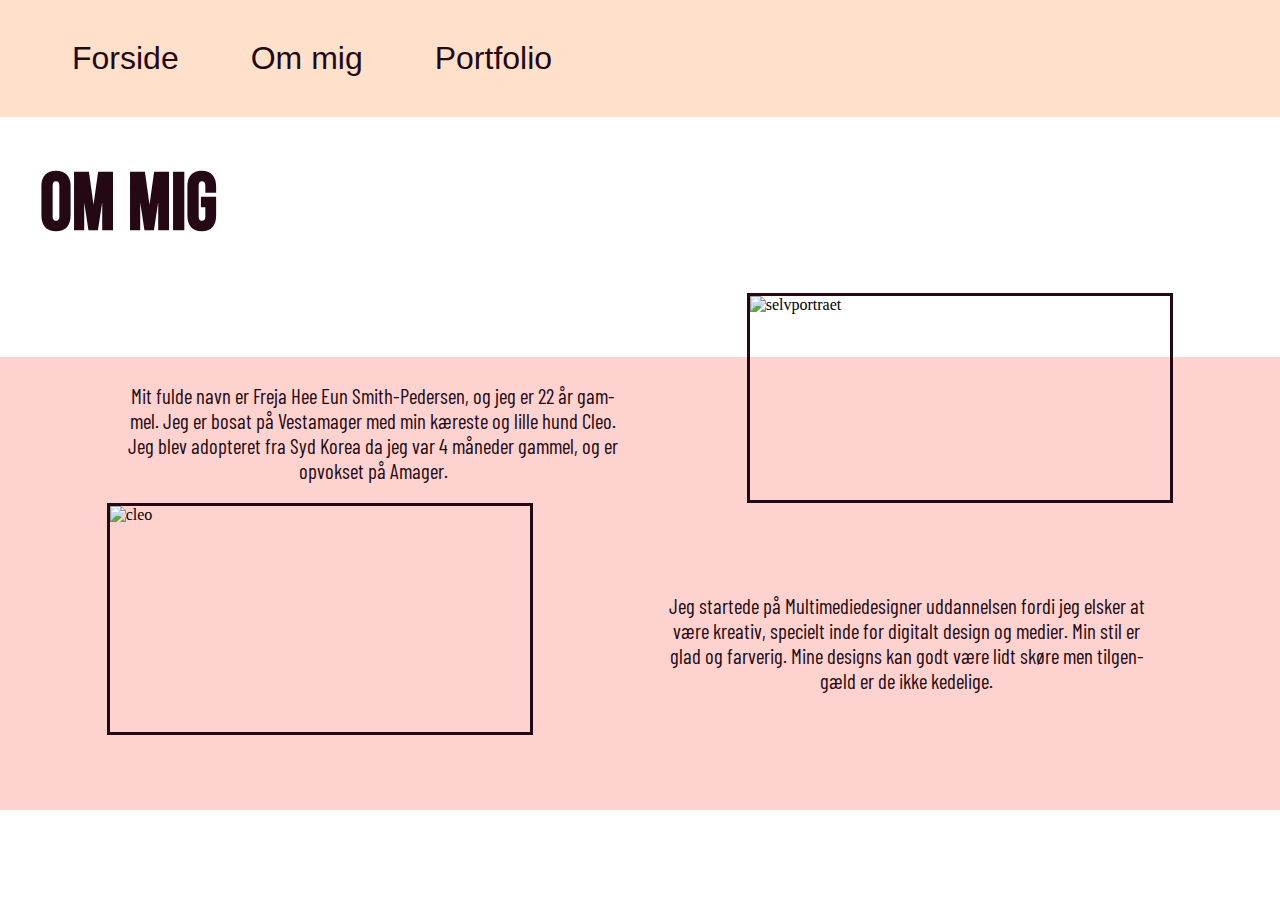
==== om_mig.html @ df293bf5 "om mig desktop" ====
<!DOCTYPE html>
<html lang="da">
  <head>
    <meta charset="utf-8" />
    <meta name="viewport" content="width=device-width, initial-scale=1.0" />
    <title>Portfolio</title>
    <meta name="robots" content="noindex" />
    <link rel="stylesheet" href="style.css" />
    <link rel="preconnect" href="https://fonts.gstatic.com" />
    <link
      href="https://fonts.googleapis.com/css2?family=Barlow+Condensed:wght@300&family=Bebas+Neue&family=Odibee+Sans&family=Yanone+Kaffeesatz&display=swap"
      rel="stylesheet"
    />
  </head>

  <body>
    <header>
      <nav>
        <div id="menuknap">☰</div>
        <ul id="menu" class="hidden">
          <li><a href="index.html">Forside</a></li>
          <li><a href="om_mig.html">Om mig</a></li>
          <li><a href="portfolio.html">Portfolio</a></li>
        </ul>
      </nav>
    </header>
    <main id="om_mig">
      <h1>Om mig</h1>
      <section id="first_section">
        <div class="om_img">
          <img src="billeder/selvportraet.webp" alt="selvportraet" />
        </div>
        <div class="box_1"></div>
        <div class="tekst_1">
          <p>
            Mit fulde navn er Freja Hee Eun Smith-Pedersen, og jeg er 22 år
            gammel. Jeg er bosat på Vestamager med min kæreste og lille hund
            Cleo. Jeg blev adopteret fra Syd Korea da jeg var 4 måneder gammel,
            og er opvokset på Amager.
          </p>
        </div>
      </section>
      <section id="second_section">
        <div class="om_img om_img2">
          <img src="billeder/cleo.webp" alt="cleo" />
        </div>

        <div class="box_2"></div>
        <div class="tekst_2">
          <p>
            Jeg startede på Multimediedesigner uddannelsen fordi jeg elsker at
            være kreativ, specielt inde for digitalt design og medier. Min stil
            er glad og farverig. Mine designs kan godt være lidt skøre men
            tilgengæld er de ikke kedelige.
          </p>
        </div>
      </section>
    </main>
    <script src="javascript.js"></script>
  </body>
  <footer></footer>
</html>
---- style.css ----
html body {
  padding: 0;

  margin: 0;
  hyphens: auto;
}

img {
  width: 100%;
  display: block;
  height: auto;
}

#forside h1 {
  font-family: "Bebas Neue", cursive;
  font-size: 5rem;
  color: #ffffff;
  margin: 2rem;
  text-shadow: 5px 4px #240915;
}

h2 {
  font-family: "Odibee Sans", cursive;
  font-size: 39px;
  color: #584fa2;
}

h3 {
  font-family: "Yanone Kaffeesatz", sans-serif;
  font-size: 1.5rem;
  color: #ffffff;
}

p {
  font-family: "Barlow Condensed", sans-serif;
  font-size: 1.3rem;
  color: #240915;
}
/* menu */

header {
  position: static;
  background-color: #ffe0cb;
  margin: 0;
}

li {
  list-style-type: none;
}

#menu {
  display: flex;
  transition: transform 0.3s;
  transform-origin: top left;
  margin: 0;
  padding: 2.5em;
  justify-content: flex-start;
}

a {
  font-family: "Montserrat", sans-serif;
  font-size: 1.3rem;
  text-decoration: none;
  color: #240915;
  margin: 0.5rem;
  margin-left: 0;
}

#menuknap {
  display: inline-block;
  color: #240915;
  cursor: pointer;
  font-size: 2.5rem;
  padding-left: 0.2em;
}

.hidden {
  opacity: 0;
  transform: translateX(-100%);
}

/*forside*/

#forside section {
  background-image: url(billeder/splashart.webp);
  width: 100%;
  height: 100vh;
  display: grid;
  background-size: cover;
  background-position: 20% 10%;
}

footer {
  margin-top: -6em;
  padding: 1em;
}

/* om mig */

#om_mig h1 {
  font-family: "Bebas Neue", cursive;
  font-size: 5rem;
  color: #240915;
  margin: 0.5em;
}

/* #om_mig {
  margin: 5em;
  margin-bottom: 5em;
} */

.om_img {
  border: 0.2em solid #240915;
  margin: 3em;
}

.om_img2 {
  margin-top: 7em;
}

.tekst_1 p {
  position: relative;
  z-index: 2;
  margin: 1em;
  text-align: center;
}

.tekst_2 p {
  position: relative;
  z-index: 2;
  margin: 1em;
  margin-bottom: 2em;
  text-align: center;
  padding-top: 1em;
}

.box_1 {
  z-index: 1;
  position: absolute;
  background-color: #fed2ce;
  height: 17vh;
  width: 100vw;
  padding-top: 5vh;
}

.box_2 {
  z-index: 1;
  position: absolute;
  background-color: #fed2ce;
  height: 17vh;
  width: 100vw;
  padding-top: 5vh;
}
@media (min-width: 500px) {
  .tekst_1 p {
    padding-top: 1em;
  }

  .tekst_2 p {
    padding-top: 1em;
  }
}

@media (min-width: 780px) {
  #forside section h1 {
    font-size: 9rem;
    margin: 1rem;
    grid-row: 2/3;
    grid-column: 4/5;
  }
  #forside section {
    display: grid;
    grid-template-columns: 1fr 1fr 1fr 2fr;
    grid-template-rows: 2fr 2fr 1fr;
  }
  /* menu */
  #menuknap {
    display: none;
  }
  #menu.hidden {
    transform: translateX(0);
    opacity: 1;
  }

  #menu li {
    display: inline-block;
  }

  a {
    font-size: 2rem;
    padding: 1em;
  }
  /* om mig */

  #om_mig #first_section {
    display: grid;
    grid-template-columns: 1fr 5fr 1fr 4fr 1fr;
    grid-template-rows: 1fr;
  }
  .om_img {
    z-index: 2;
    grid-column: 4/5;
    grid-row: 1/2;
    margin: 0;
  }

  .tekst_1 {
    grid-column: 2/3;
    margin-top: 3em;
  }
  .box_1 {
    margin-top: 4em;
    height: 22vh;
    width: 100vw;
  }

  #om_mig #second_section {
    display: grid;
    grid-template-columns: 1fr 4fr 1fr 5fr 1fr;
    grid-template-rows: 1fr;
  }
  .om_img2 {
    grid-column: 2/3;
    grid-row: 1/2;
  }

  .tekst_2 {
    grid-column: 4/5;
    margin-top: 3em;
  }

  .box_2 {
    margin-top: 4em;
    height: 22vh;
    width: 100vw;
  }
}

@media (min-width: 1300px) {
  /* #om_mig h1 {
    font-size: 7rem;
    margin: 0;
    margin-top: 0.6em;
    margin-left: 0.5em;
  } */

  .box_1 {
    margin-top: 8em;
    height: 35vh;
  }

  .box_2 {
    margin-top: 8em;
    height: 35vh;
  }
  /* #om_mig p {
    font-size: 2rem;
  } */

  .tekst_1 {
    margin-top: 12em;
  }
  .tekst_2 {
    margin-top: 12em;
  }
}
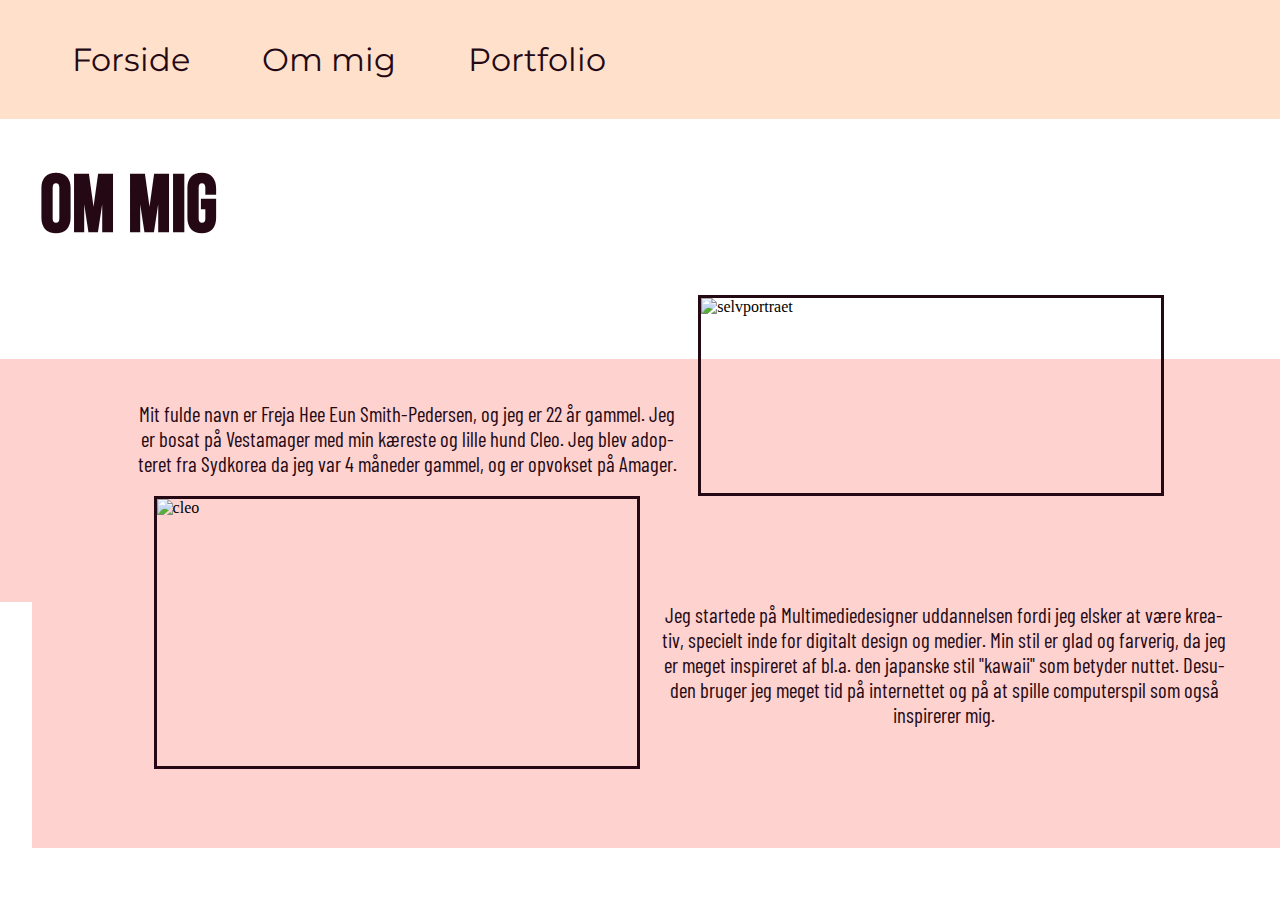
==== commit 5fa1f7cc: "portfolio mobile done" ====
--- a/om_mig.html
+++ b/om_mig.html
@@ -9,6 +9,10 @@
     <link rel="preconnect" href="https://fonts.gstatic.com" />
     <link
       href="https://fonts.googleapis.com/css2?family=Barlow+Condensed:wght@300&family=Bebas+Neue&family=Odibee+Sans&family=Yanone+Kaffeesatz&display=swap"
+      rel="stylesheet"
+    />
+    <link
+      href="https://fonts.googleapis.com/css2?family=Montserrat:wght@300&display=swap"
       rel="stylesheet"
     />
   </head>
@@ -35,7 +39,7 @@
           <p>
             Mit fulde navn er Freja Hee Eun Smith-Pedersen, og jeg er 22 år
             gammel. Jeg er bosat på Vestamager med min kæreste og lille hund
-            Cleo. Jeg blev adopteret fra Syd Korea da jeg var 4 måneder gammel,
+            Cleo. Jeg blev adopteret fra Sydkorea da jeg var 4 måneder gammel,
             og er opvokset på Amager.
           </p>
         </div>
@@ -50,8 +54,10 @@
           <p>
             Jeg startede på Multimediedesigner uddannelsen fordi jeg elsker at
             være kreativ, specielt inde for digitalt design og medier. Min stil
-            er glad og farverig. Mine designs kan godt være lidt skøre men
-            tilgengæld er de ikke kedelige.
+            er glad og farverig, da jeg er meget inspireret af bl.a. den
+            japanske stil "kawaii" som betyder nuttet. Desuden bruger jeg meget
+            tid på internettet og på at spille computerspil som også inspirerer
+            mig.
           </p>
         </div>
       </section>
--- a/style.css
+++ b/style.css
@@ -1,6 +1,5 @@
 html body {
   padding: 0;
-
   margin: 0;
   hyphens: auto;
 }
@@ -21,8 +20,8 @@
 
 h2 {
   font-family: "Odibee Sans", cursive;
-  font-size: 39px;
-  color: #584fa2;
+  font-size: 3rem;
+  color: #240915;
 }
 
 h3 {
@@ -66,6 +65,10 @@
   margin-left: 0;
 }
 
+a:hover {
+  color: #ffffff;
+}
+
 #menuknap {
   display: inline-block;
   color: #240915;
@@ -104,11 +107,6 @@
   margin: 0.5em;
 }
 
-/* #om_mig {
-  margin: 5em;
-  margin-bottom: 5em;
-} */
-
 .om_img {
   border: 0.2em solid #240915;
   margin: 3em;
@@ -147,10 +145,74 @@
   z-index: 1;
   position: absolute;
   background-color: #fed2ce;
-  height: 17vh;
+  height: 28vh;
   width: 100vw;
   padding-top: 5vh;
 }
+
+#portfolio #first_section {
+  background-image: url(billeder/splashbillede2.webp);
+  width: 100%;
+  height: 30vh;
+  background-size: cover;
+  background-position: 50% 10%;
+  display: grid;
+}
+
+#portfolio h1 {
+  font-family: "Bebas Neue", cursive;
+  font-size: 5rem;
+  color: #ffffff;
+  margin: 2rem;
+  text-shadow: 5px 4px #240915;
+}
+
+#portfolio h3 {
+  font-family: "Yanone Kaffeesatz", sans-serif;
+  font-size: 2.5rem;
+  color: #240915;
+}
+
+#portfolio h4 {
+  font-family: "Yanone Kaffeesatz", sans-serif;
+  font-size: 1.8rem;
+  color: #240915;
+}
+
+#portfolio a {
+  font-family: "Barlow Condensed", sans-serif;
+  font-size: 1.3rem;
+  color: #240915;
+}
+
+#portfolio a:hover {
+  color: #ffffff;
+}
+
+#second_section,
+#third_section,
+#fourth_section,
+#fifth_section {
+  width: 95%;
+  margin-left: auto;
+  margin-right: auto;
+  padding: 0;
+}
+
+.tekst_col {
+  background-color: #fed2ce;
+  text-align: center;
+  padding: 1.5vw;
+  margin-top: 2vw;
+  margin-bottom: 2vw;
+}
+
+.img_style {
+  border: 0.3em solid #240915;
+  background-color: #ffffff;
+  padding: 0.5em;
+}
+
 @media (min-width: 500px) {
   .tekst_1 p {
     padding-top: 1em;
@@ -194,19 +256,19 @@
 
   #om_mig #first_section {
     display: grid;
-    grid-template-columns: 1fr 5fr 1fr 4fr 1fr;
+    grid-template-columns: 1fr 5fr 4fr 1fr;
     grid-template-rows: 1fr;
   }
   .om_img {
     z-index: 2;
-    grid-column: 4/5;
+    grid-column: 3/4;
     grid-row: 1/2;
     margin: 0;
   }
 
   .tekst_1 {
     grid-column: 2/3;
-    margin-top: 3em;
+    margin-top: 4em;
   }
   .box_1 {
     margin-top: 4em;
@@ -216,7 +278,7 @@
 
   #om_mig #second_section {
     display: grid;
-    grid-template-columns: 1fr 4fr 1fr 5fr 1fr;
+    grid-template-columns: 1fr 4fr 5fr;
     grid-template-rows: 1fr;
   }
   .om_img2 {
@@ -225,42 +287,45 @@
   }
 
   .tekst_2 {
-    grid-column: 4/5;
-    margin-top: 3em;
+    grid-column: 3/4;
+    margin-top: 4em;
   }
 
   .box_2 {
     margin-top: 4em;
-    height: 22vh;
+    height: 27vh;
     width: 100vw;
   }
+  /* Portfolio */
 }
 
 @media (min-width: 1300px) {
-  /* #om_mig h1 {
-    font-size: 7rem;
-    margin: 0;
-    margin-top: 0.6em;
-    margin-left: 0.5em;
-  } */
-
   .box_1 {
     margin-top: 8em;
-    height: 35vh;
+    height: 30vh;
+    width: 70vw;
   }
 
   .box_2 {
     margin-top: 8em;
     height: 35vh;
-  }
-  /* #om_mig p {
-    font-size: 2rem;
-  } */
+    width: 70vw;
+  }
 
   .tekst_1 {
     margin-top: 12em;
+    margin-right: 5em;
   }
   .tekst_2 {
-    margin-top: 12em;
-  }
-}
+    margin-top: 11em;
+    margin-left: 2em;
+    margin-right: 1em;
+  }
+
+  #om_mig {
+    width: 70%;
+    margin-left: auto;
+    margin-right: auto;
+    padding: 0;
+  }
+}
